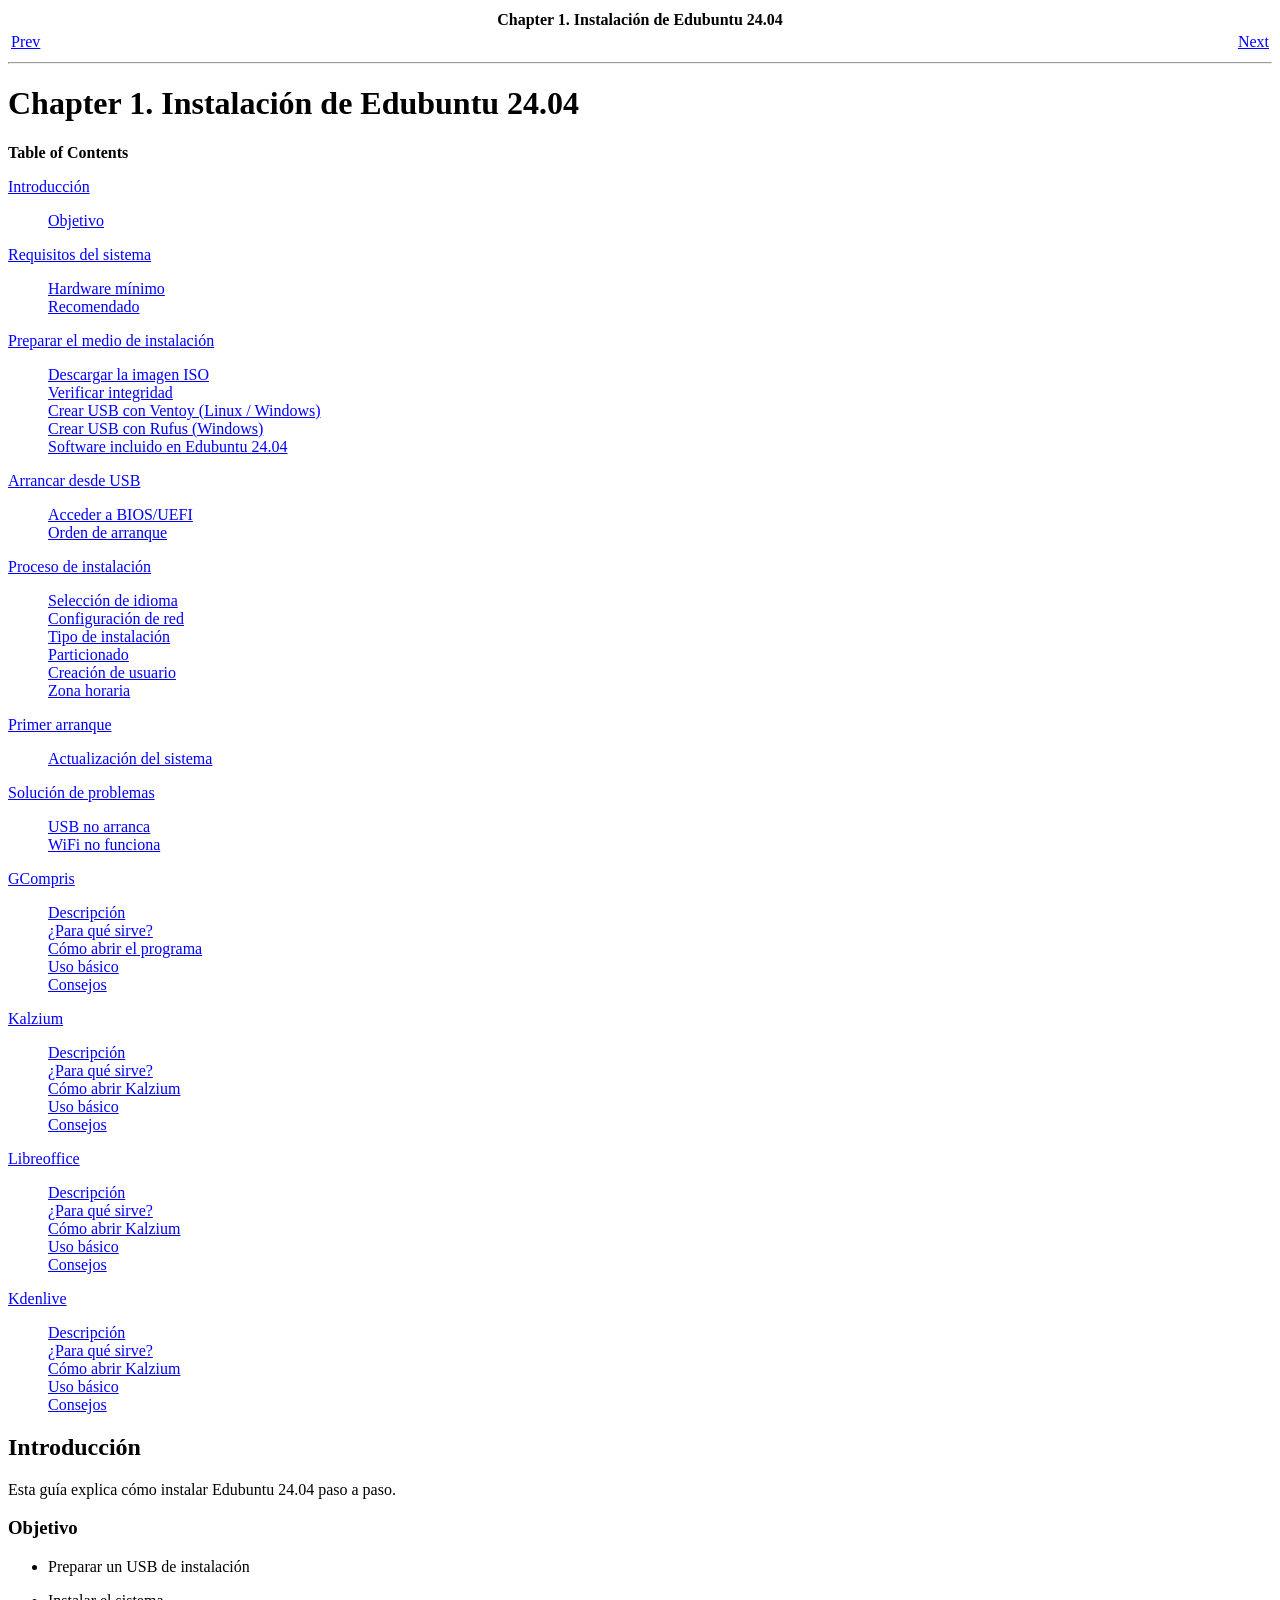
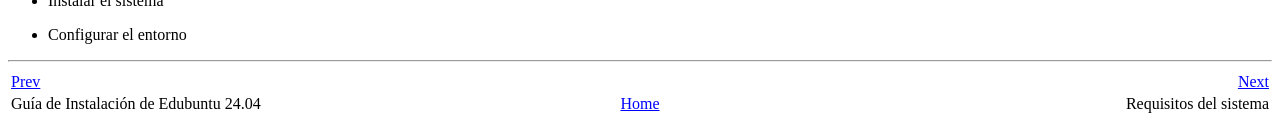
==== ch01.html @ 8a46c136 "Add files via upload" ====
<html><head><meta http-equiv="Content-Type" content="text/html; charset=ISO-8859-1"><title>Chapter�1.�Instalaci�n de Edubuntu 24.04</title><meta name="generator" content="DocBook XSL Stylesheets Vsnapshot"><link rel="home" href="index.html" title="Gu�a de Instalaci�n de Edubuntu 24.04"><link rel="up" href="index.html" title="Gu�a de Instalaci�n de Edubuntu 24.04"><link rel="prev" href="index.html" title="Gu�a de Instalaci�n de Edubuntu 24.04"><link rel="next" href="ch01s02.html" title="Requisitos del sistema"></head><body bgcolor="white" text="black" link="#0000FF" vlink="#840084" alink="#0000FF"><div class="navheader"><table width="100%" summary="Navigation header"><tr><th colspan="3" align="center">Chapter�1.�Instalaci�n de Edubuntu 24.04</th></tr><tr><td width="20%" align="left"><a accesskey="p" href="index.html">Prev</a>�</td><th width="60%" align="center">�</th><td width="20%" align="right">�<a accesskey="n" href="ch01s02.html">Next</a></td></tr></table><hr></div><div class="chapter"><div class="titlepage"><div><div><h1 class="title"><a name="id1388"></a>Chapter�1.�Instalaci�n de Edubuntu 24.04</h1></div></div></div><div class="toc"><p><b>Table of Contents</b></p><dl class="toc"><dt><span class="section"><a href="ch01.html#introduccion">Introducci�n</a></span></dt><dd><dl><dt><span class="section"><a href="ch01.html#id1338">Objetivo</a></span></dt></dl></dd><dt><span class="section"><a href="ch01s02.html">Requisitos del sistema</a></span></dt><dd><dl><dt><span class="section"><a href="ch01s02.html#id1339">Hardware m�nimo</a></span></dt><dt><span class="section"><a href="ch01s02.html#id1340">Recomendado</a></span></dt></dl></dd><dt><span class="section"><a href="ch01s03.html">Preparar el medio de instalaci�n</a></span></dt><dd><dl><dt><span class="section"><a href="ch01s03.html#id1341">Descargar la imagen ISO</a></span></dt><dt><span class="section"><a href="ch01s03.html#id1342">Verificar integridad</a></span></dt><dt><span class="section"><a href="ch01s03.html#id1343">Crear USB con Ventoy (Linux / Windows)</a></span></dt><dt><span class="section"><a href="ch01s03.html#id1344">Crear USB con Rufus (Windows)</a></span></dt><dt><span class="section"><a href="ch01s03.html#software-edubuntu">Software incluido en Edubuntu 24.04</a></span></dt></dl></dd><dt><span class="section"><a href="ch01s04.html">Arrancar desde USB</a></span></dt><dd><dl><dt><span class="section"><a href="ch01s04.html#id1357">Acceder a BIOS/UEFI</a></span></dt><dt><span class="section"><a href="ch01s04.html#id1358">Orden de arranque</a></span></dt></dl></dd><dt><span class="section"><a href="ch01s05.html">Proceso de instalaci�n</a></span></dt><dd><dl><dt><span class="section"><a href="ch01s05.html#id1359">Selecci�n de idioma</a></span></dt><dt><span class="section"><a href="ch01s05.html#id1360">Configuraci�n de red</a></span></dt><dt><span class="section"><a href="ch01s05.html#id1361">Tipo de instalaci�n</a></span></dt><dt><span class="section"><a href="ch01s05.html#id1362">Particionado</a></span></dt><dt><span class="section"><a href="ch01s05.html#id1363">Creaci�n de usuario</a></span></dt><dt><span class="section"><a href="ch01s05.html#id1364">Zona horaria</a></span></dt></dl></dd><dt><span class="section"><a href="ch01s06.html">Primer arranque</a></span></dt><dd><dl><dt><span class="section"><a href="ch01s06.html#id1365">Actualizaci�n del sistema</a></span></dt></dl></dd><dt><span class="section"><a href="ch01s07.html">Soluci�n de problemas</a></span></dt><dd><dl><dt><span class="section"><a href="ch01s07.html#id1366">USB no arranca</a></span></dt><dt><span class="section"><a href="ch01s07.html#id1367">WiFi no funciona</a></span></dt></dl></dd><dt><span class="section"><a href="ch01s08.html">GCompris</a></span></dt><dd><dl><dt><span class="section"><a href="ch01s08.html#id1368">Descripci�n</a></span></dt><dt><span class="section"><a href="ch01s08.html#id1369">�Para qu� sirve?</a></span></dt><dt><span class="section"><a href="ch01s08.html#id1370">C�mo abrir el programa</a></span></dt><dt><span class="section"><a href="ch01s08.html#id1371">Uso b�sico</a></span></dt><dt><span class="section"><a href="ch01s08.html#id1372">Consejos</a></span></dt></dl></dd><dt><span class="section"><a href="ch01s09.html">Kalzium</a></span></dt><dd><dl><dt><span class="section"><a href="ch01s09.html#id1373">Descripci�n</a></span></dt><dt><span class="section"><a href="ch01s09.html#id1374">�Para qu� sirve?</a></span></dt><dt><span class="section"><a href="ch01s09.html#id1375">C�mo abrir Kalzium</a></span></dt><dt><span class="section"><a href="ch01s09.html#id1376">Uso b�sico</a></span></dt><dt><span class="section"><a href="ch01s09.html#id1377">Consejos</a></span></dt></dl></dd><dt><span class="section"><a href="ch01s10.html">Libreoffice</a></span></dt><dd><dl><dt><span class="section"><a href="ch01s10.html#id1378">Descripci�n</a></span></dt><dt><span class="section"><a href="ch01s10.html#id1379">�Para qu� sirve?</a></span></dt><dt><span class="section"><a href="ch01s10.html#id1380">C�mo abrir Kalzium</a></span></dt><dt><span class="section"><a href="ch01s10.html#id1381">Uso b�sico</a></span></dt><dt><span class="section"><a href="ch01s10.html#id1382">Consejos</a></span></dt></dl></dd><dt><span class="section"><a href="ch01s11.html">Kdenlive</a></span></dt><dd><dl><dt><span class="section"><a href="ch01s11.html#id1383">Descripci�n</a></span></dt><dt><span class="section"><a href="ch01s11.html#id1384">�Para qu� sirve?</a></span></dt><dt><span class="section"><a href="ch01s11.html#id1385">C�mo abrir Kalzium</a></span></dt><dt><span class="section"><a href="ch01s11.html#id1386">Uso b�sico</a></span></dt><dt><span class="section"><a href="ch01s11.html#id1387">Consejos</a></span></dt></dl></dd></dl></div>
    

    <div class="section"><div class="titlepage"><div><div><h2 class="title" style="clear: both"><a name="introduccion"></a>Introducci�n</h2></div></div></div>
  

  <p>Esta gu�a explica c�mo instalar Edubuntu 24.04 paso a paso.</p>

  <div class="section"><div class="titlepage"><div><div><h3 class="title"><a name="id1338"></a>Objetivo</h3></div></div></div>
    
    <div class="itemizedlist"><ul class="itemizedlist" style="list-style-type: disc; "><li class="listitem"><p>Preparar un USB de instalaci�n</p></li><li class="listitem"><p>Instalar el sistema</p></li><li class="listitem"><p>Configurar el entorno</p></li></ul></div>
  </div>

</div>
    
    
    
    
    
    
   




  </div><div class="navfooter"><hr><table width="100%" summary="Navigation footer"><tr><td width="40%" align="left"><a accesskey="p" href="index.html">Prev</a>�</td><td width="20%" align="center">�</td><td width="40%" align="right">�<a accesskey="n" href="ch01s02.html">Next</a></td></tr><tr><td width="40%" align="left" valign="top">Gu�a de Instalaci�n de Edubuntu 24.04�</td><td width="20%" align="center"><a accesskey="h" href="index.html">Home</a></td><td width="40%" align="right" valign="top">�Requisitos del sistema</td></tr></table></div></body></html>
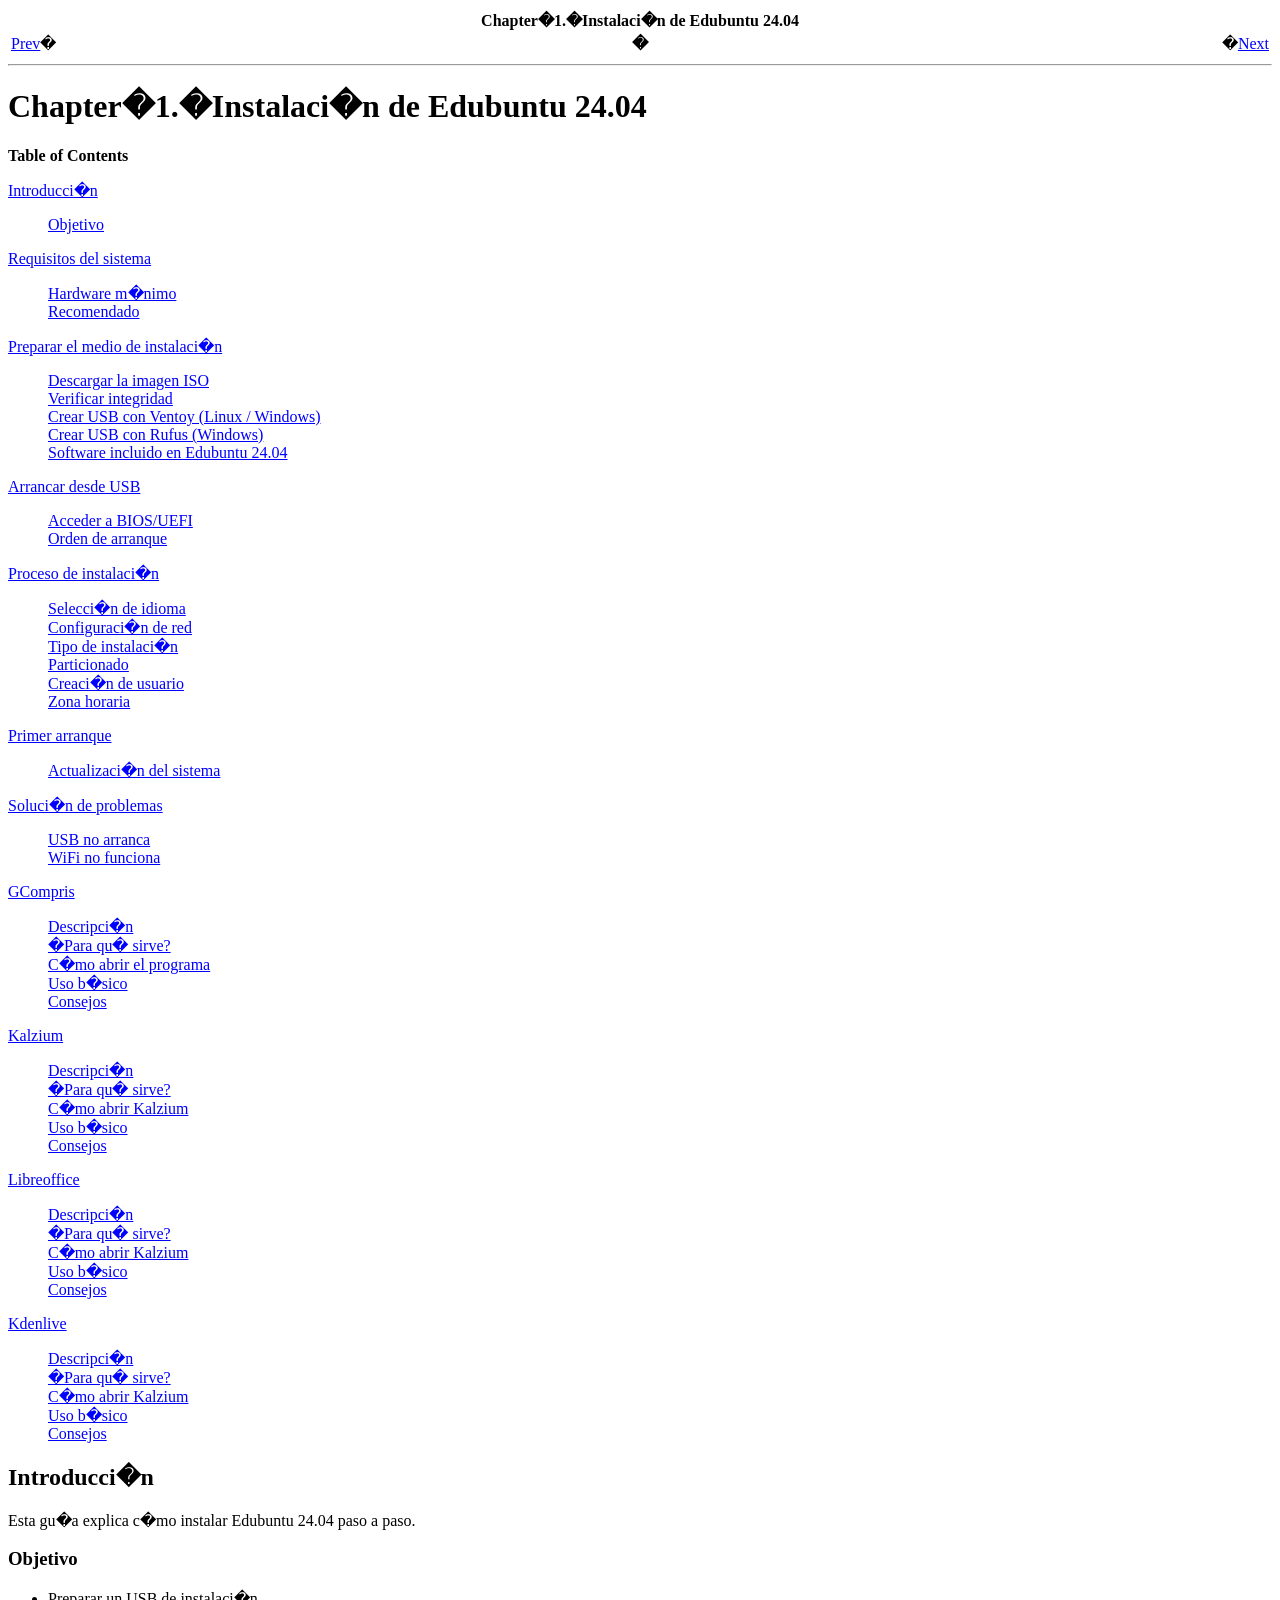
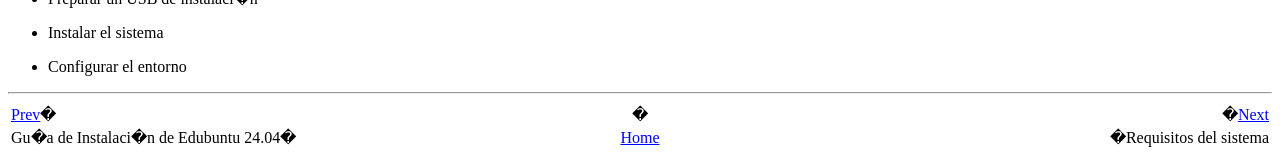
==== commit fe62c0bb: "Add files via upload" ====
--- a/ch01.html
+++ b/ch01.html
@@ -1,4 +1,4 @@
-<html><head><meta http-equiv="Content-Type" content="text/html; charset=ISO-8859-1"><title>Chapter�1.�Instalaci�n de Edubuntu 24.04</title><meta name="generator" content="DocBook XSL Stylesheets Vsnapshot"><link rel="home" href="index.html" title="Gu�a de Instalaci�n de Edubuntu 24.04"><link rel="up" href="index.html" title="Gu�a de Instalaci�n de Edubuntu 24.04"><link rel="prev" href="index.html" title="Gu�a de Instalaci�n de Edubuntu 24.04"><link rel="next" href="ch01s02.html" title="Requisitos del sistema"></head><body bgcolor="white" text="black" link="#0000FF" vlink="#840084" alink="#0000FF"><div class="navheader"><table width="100%" summary="Navigation header"><tr><th colspan="3" align="center">Chapter�1.�Instalaci�n de Edubuntu 24.04</th></tr><tr><td width="20%" align="left"><a accesskey="p" href="index.html">Prev</a>�</td><th width="60%" align="center">�</th><td width="20%" align="right">�<a accesskey="n" href="ch01s02.html">Next</a></td></tr></table><hr></div><div class="chapter"><div class="titlepage"><div><div><h1 class="title"><a name="id1388"></a>Chapter�1.�Instalaci�n de Edubuntu 24.04</h1></div></div></div><div class="toc"><p><b>Table of Contents</b></p><dl class="toc"><dt><span class="section"><a href="ch01.html#introduccion">Introducci�n</a></span></dt><dd><dl><dt><span class="section"><a href="ch01.html#id1338">Objetivo</a></span></dt></dl></dd><dt><span class="section"><a href="ch01s02.html">Requisitos del sistema</a></span></dt><dd><dl><dt><span class="section"><a href="ch01s02.html#id1339">Hardware m�nimo</a></span></dt><dt><span class="section"><a href="ch01s02.html#id1340">Recomendado</a></span></dt></dl></dd><dt><span class="section"><a href="ch01s03.html">Preparar el medio de instalaci�n</a></span></dt><dd><dl><dt><span class="section"><a href="ch01s03.html#id1341">Descargar la imagen ISO</a></span></dt><dt><span class="section"><a href="ch01s03.html#id1342">Verificar integridad</a></span></dt><dt><span class="section"><a href="ch01s03.html#id1343">Crear USB con Ventoy (Linux / Windows)</a></span></dt><dt><span class="section"><a href="ch01s03.html#id1344">Crear USB con Rufus (Windows)</a></span></dt><dt><span class="section"><a href="ch01s03.html#software-edubuntu">Software incluido en Edubuntu 24.04</a></span></dt></dl></dd><dt><span class="section"><a href="ch01s04.html">Arrancar desde USB</a></span></dt><dd><dl><dt><span class="section"><a href="ch01s04.html#id1357">Acceder a BIOS/UEFI</a></span></dt><dt><span class="section"><a href="ch01s04.html#id1358">Orden de arranque</a></span></dt></dl></dd><dt><span class="section"><a href="ch01s05.html">Proceso de instalaci�n</a></span></dt><dd><dl><dt><span class="section"><a href="ch01s05.html#id1359">Selecci�n de idioma</a></span></dt><dt><span class="section"><a href="ch01s05.html#id1360">Configuraci�n de red</a></span></dt><dt><span class="section"><a href="ch01s05.html#id1361">Tipo de instalaci�n</a></span></dt><dt><span class="section"><a href="ch01s05.html#id1362">Particionado</a></span></dt><dt><span class="section"><a href="ch01s05.html#id1363">Creaci�n de usuario</a></span></dt><dt><span class="section"><a href="ch01s05.html#id1364">Zona horaria</a></span></dt></dl></dd><dt><span class="section"><a href="ch01s06.html">Primer arranque</a></span></dt><dd><dl><dt><span class="section"><a href="ch01s06.html#id1365">Actualizaci�n del sistema</a></span></dt></dl></dd><dt><span class="section"><a href="ch01s07.html">Soluci�n de problemas</a></span></dt><dd><dl><dt><span class="section"><a href="ch01s07.html#id1366">USB no arranca</a></span></dt><dt><span class="section"><a href="ch01s07.html#id1367">WiFi no funciona</a></span></dt></dl></dd><dt><span class="section"><a href="ch01s08.html">GCompris</a></span></dt><dd><dl><dt><span class="section"><a href="ch01s08.html#id1368">Descripci�n</a></span></dt><dt><span class="section"><a href="ch01s08.html#id1369">�Para qu� sirve?</a></span></dt><dt><span class="section"><a href="ch01s08.html#id1370">C�mo abrir el programa</a></span></dt><dt><span class="section"><a href="ch01s08.html#id1371">Uso b�sico</a></span></dt><dt><span class="section"><a href="ch01s08.html#id1372">Consejos</a></span></dt></dl></dd><dt><span class="section"><a href="ch01s09.html">Kalzium</a></span></dt><dd><dl><dt><span class="section"><a href="ch01s09.html#id1373">Descripci�n</a></span></dt><dt><span class="section"><a href="ch01s09.html#id1374">�Para qu� sirve?</a></span></dt><dt><span class="section"><a href="ch01s09.html#id1375">C�mo abrir Kalzium</a></span></dt><dt><span class="section"><a href="ch01s09.html#id1376">Uso b�sico</a></span></dt><dt><span class="section"><a href="ch01s09.html#id1377">Consejos</a></span></dt></dl></dd><dt><span class="section"><a href="ch01s10.html">Libreoffice</a></span></dt><dd><dl><dt><span class="section"><a href="ch01s10.html#id1378">Descripci�n</a></span></dt><dt><span class="section"><a href="ch01s10.html#id1379">�Para qu� sirve?</a></span></dt><dt><span class="section"><a href="ch01s10.html#id1380">C�mo abrir Kalzium</a></span></dt><dt><span class="section"><a href="ch01s10.html#id1381">Uso b�sico</a></span></dt><dt><span class="section"><a href="ch01s10.html#id1382">Consejos</a></span></dt></dl></dd><dt><span class="section"><a href="ch01s11.html">Kdenlive</a></span></dt><dd><dl><dt><span class="section"><a href="ch01s11.html#id1383">Descripci�n</a></span></dt><dt><span class="section"><a href="ch01s11.html#id1384">�Para qu� sirve?</a></span></dt><dt><span class="section"><a href="ch01s11.html#id1385">C�mo abrir Kalzium</a></span></dt><dt><span class="section"><a href="ch01s11.html#id1386">Uso b�sico</a></span></dt><dt><span class="section"><a href="ch01s11.html#id1387">Consejos</a></span></dt></dl></dd></dl></div>
+<html><head><meta http-equiv="Content-Type" content="text/html; charset=UTF-8"><title>Chapter�1.�Instalaci�n de Edubuntu 24.04</title><meta name="generator" content="DocBook XSL Stylesheets Vsnapshot"><link rel="home" href="index.html" title="Gu�a de Instalaci�n de Edubuntu 24.04"><link rel="up" href="index.html" title="Gu�a de Instalaci�n de Edubuntu 24.04"><link rel="prev" href="index.html" title="Gu�a de Instalaci�n de Edubuntu 24.04"><link rel="next" href="ch01s02.html" title="Requisitos del sistema"></head><body bgcolor="white" text="black" link="#0000FF" vlink="#840084" alink="#0000FF"><div class="navheader"><table width="100%" summary="Navigation header"><tr><th colspan="3" align="center">Chapter�1.�Instalaci�n de Edubuntu 24.04</th></tr><tr><td width="20%" align="left"><a accesskey="p" href="index.html">Prev</a>�</td><th width="60%" align="center">�</th><td width="20%" align="right">�<a accesskey="n" href="ch01s02.html">Next</a></td></tr></table><hr></div><div class="chapter"><div class="titlepage"><div><div><h1 class="title"><a name="id1388"></a>Chapter�1.�Instalaci�n de Edubuntu 24.04</h1></div></div></div><div class="toc"><p><b>Table of Contents</b></p><dl class="toc"><dt><span class="section"><a href="ch01.html#introduccion">Introducci�n</a></span></dt><dd><dl><dt><span class="section"><a href="ch01.html#id1338">Objetivo</a></span></dt></dl></dd><dt><span class="section"><a href="ch01s02.html">Requisitos del sistema</a></span></dt><dd><dl><dt><span class="section"><a href="ch01s02.html#id1339">Hardware m�nimo</a></span></dt><dt><span class="section"><a href="ch01s02.html#id1340">Recomendado</a></span></dt></dl></dd><dt><span class="section"><a href="ch01s03.html">Preparar el medio de instalaci�n</a></span></dt><dd><dl><dt><span class="section"><a href="ch01s03.html#id1341">Descargar la imagen ISO</a></span></dt><dt><span class="section"><a href="ch01s03.html#id1342">Verificar integridad</a></span></dt><dt><span class="section"><a href="ch01s03.html#id1343">Crear USB con Ventoy (Linux / Windows)</a></span></dt><dt><span class="section"><a href="ch01s03.html#id1344">Crear USB con Rufus (Windows)</a></span></dt><dt><span class="section"><a href="ch01s03.html#software-edubuntu">Software incluido en Edubuntu 24.04</a></span></dt></dl></dd><dt><span class="section"><a href="ch01s04.html">Arrancar desde USB</a></span></dt><dd><dl><dt><span class="section"><a href="ch01s04.html#id1357">Acceder a BIOS/UEFI</a></span></dt><dt><span class="section"><a href="ch01s04.html#id1358">Orden de arranque</a></span></dt></dl></dd><dt><span class="section"><a href="ch01s05.html">Proceso de instalaci�n</a></span></dt><dd><dl><dt><span class="section"><a href="ch01s05.html#id1359">Selecci�n de idioma</a></span></dt><dt><span class="section"><a href="ch01s05.html#id1360">Configuraci�n de red</a></span></dt><dt><span class="section"><a href="ch01s05.html#id1361">Tipo de instalaci�n</a></span></dt><dt><span class="section"><a href="ch01s05.html#id1362">Particionado</a></span></dt><dt><span class="section"><a href="ch01s05.html#id1363">Creaci�n de usuario</a></span></dt><dt><span class="section"><a href="ch01s05.html#id1364">Zona horaria</a></span></dt></dl></dd><dt><span class="section"><a href="ch01s06.html">Primer arranque</a></span></dt><dd><dl><dt><span class="section"><a href="ch01s06.html#id1365">Actualizaci�n del sistema</a></span></dt></dl></dd><dt><span class="section"><a href="ch01s07.html">Soluci�n de problemas</a></span></dt><dd><dl><dt><span class="section"><a href="ch01s07.html#id1366">USB no arranca</a></span></dt><dt><span class="section"><a href="ch01s07.html#id1367">WiFi no funciona</a></span></dt></dl></dd><dt><span class="section"><a href="ch01s08.html">GCompris</a></span></dt><dd><dl><dt><span class="section"><a href="ch01s08.html#id1368">Descripci�n</a></span></dt><dt><span class="section"><a href="ch01s08.html#id1369">�Para qu� sirve?</a></span></dt><dt><span class="section"><a href="ch01s08.html#id1370">C�mo abrir el programa</a></span></dt><dt><span class="section"><a href="ch01s08.html#id1371">Uso b�sico</a></span></dt><dt><span class="section"><a href="ch01s08.html#id1372">Consejos</a></span></dt></dl></dd><dt><span class="section"><a href="ch01s09.html">Kalzium</a></span></dt><dd><dl><dt><span class="section"><a href="ch01s09.html#id1373">Descripci�n</a></span></dt><dt><span class="section"><a href="ch01s09.html#id1374">�Para qu� sirve?</a></span></dt><dt><span class="section"><a href="ch01s09.html#id1375">C�mo abrir Kalzium</a></span></dt><dt><span class="section"><a href="ch01s09.html#id1376">Uso b�sico</a></span></dt><dt><span class="section"><a href="ch01s09.html#id1377">Consejos</a></span></dt></dl></dd><dt><span class="section"><a href="ch01s10.html">Libreoffice</a></span></dt><dd><dl><dt><span class="section"><a href="ch01s10.html#id1378">Descripci�n</a></span></dt><dt><span class="section"><a href="ch01s10.html#id1379">�Para qu� sirve?</a></span></dt><dt><span class="section"><a href="ch01s10.html#id1380">C�mo abrir Kalzium</a></span></dt><dt><span class="section"><a href="ch01s10.html#id1381">Uso b�sico</a></span></dt><dt><span class="section"><a href="ch01s10.html#id1382">Consejos</a></span></dt></dl></dd><dt><span class="section"><a href="ch01s11.html">Kdenlive</a></span></dt><dd><dl><dt><span class="section"><a href="ch01s11.html#id1383">Descripci�n</a></span></dt><dt><span class="section"><a href="ch01s11.html#id1384">�Para qu� sirve?</a></span></dt><dt><span class="section"><a href="ch01s11.html#id1385">C�mo abrir Kalzium</a></span></dt><dt><span class="section"><a href="ch01s11.html#id1386">Uso b�sico</a></span></dt><dt><span class="section"><a href="ch01s11.html#id1387">Consejos</a></span></dt></dl></dd></dl></div>
     
 
     <div class="section"><div class="titlepage"><div><div><h2 class="title" style="clear: both"><a name="introduccion"></a>Introducci�n</h2></div></div></div>
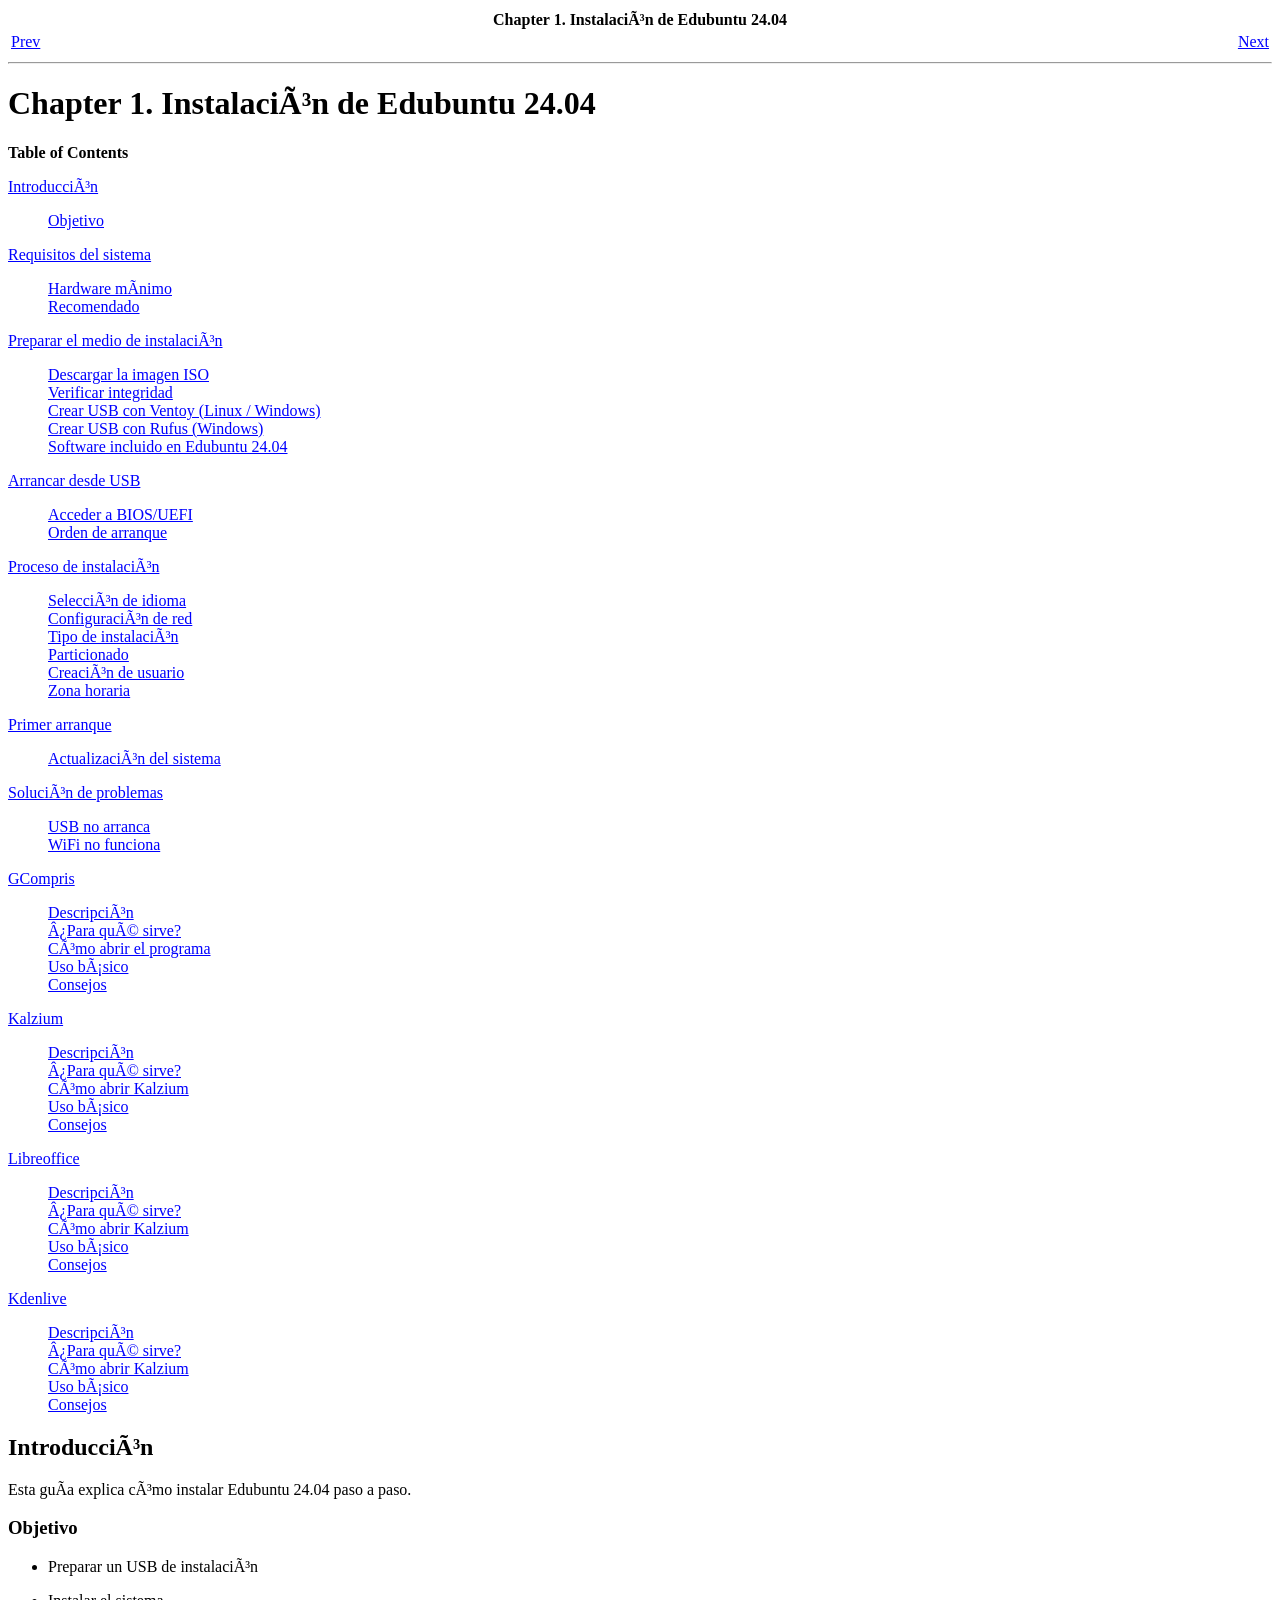
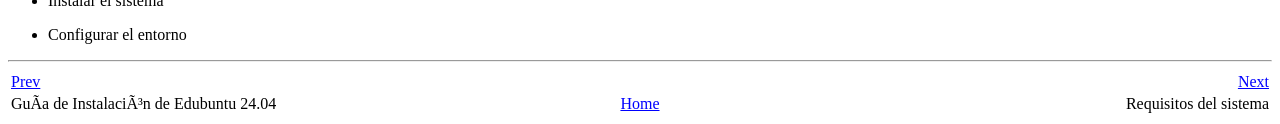
==== commit 4950e0f3: "Add files via upload" ====
--- a/ch01.html
+++ b/ch01.html
@@ -1,14 +1,14 @@
-<html><head><meta http-equiv="Content-Type" content="text/html; charset=UTF-8"><title>Chapter�1.�Instalaci�n de Edubuntu 24.04</title><meta name="generator" content="DocBook XSL Stylesheets Vsnapshot"><link rel="home" href="index.html" title="Gu�a de Instalaci�n de Edubuntu 24.04"><link rel="up" href="index.html" title="Gu�a de Instalaci�n de Edubuntu 24.04"><link rel="prev" href="index.html" title="Gu�a de Instalaci�n de Edubuntu 24.04"><link rel="next" href="ch01s02.html" title="Requisitos del sistema"></head><body bgcolor="white" text="black" link="#0000FF" vlink="#840084" alink="#0000FF"><div class="navheader"><table width="100%" summary="Navigation header"><tr><th colspan="3" align="center">Chapter�1.�Instalaci�n de Edubuntu 24.04</th></tr><tr><td width="20%" align="left"><a accesskey="p" href="index.html">Prev</a>�</td><th width="60%" align="center">�</th><td width="20%" align="right">�<a accesskey="n" href="ch01s02.html">Next</a></td></tr></table><hr></div><div class="chapter"><div class="titlepage"><div><div><h1 class="title"><a name="id1388"></a>Chapter�1.�Instalaci�n de Edubuntu 24.04</h1></div></div></div><div class="toc"><p><b>Table of Contents</b></p><dl class="toc"><dt><span class="section"><a href="ch01.html#introduccion">Introducci�n</a></span></dt><dd><dl><dt><span class="section"><a href="ch01.html#id1338">Objetivo</a></span></dt></dl></dd><dt><span class="section"><a href="ch01s02.html">Requisitos del sistema</a></span></dt><dd><dl><dt><span class="section"><a href="ch01s02.html#id1339">Hardware m�nimo</a></span></dt><dt><span class="section"><a href="ch01s02.html#id1340">Recomendado</a></span></dt></dl></dd><dt><span class="section"><a href="ch01s03.html">Preparar el medio de instalaci�n</a></span></dt><dd><dl><dt><span class="section"><a href="ch01s03.html#id1341">Descargar la imagen ISO</a></span></dt><dt><span class="section"><a href="ch01s03.html#id1342">Verificar integridad</a></span></dt><dt><span class="section"><a href="ch01s03.html#id1343">Crear USB con Ventoy (Linux / Windows)</a></span></dt><dt><span class="section"><a href="ch01s03.html#id1344">Crear USB con Rufus (Windows)</a></span></dt><dt><span class="section"><a href="ch01s03.html#software-edubuntu">Software incluido en Edubuntu 24.04</a></span></dt></dl></dd><dt><span class="section"><a href="ch01s04.html">Arrancar desde USB</a></span></dt><dd><dl><dt><span class="section"><a href="ch01s04.html#id1357">Acceder a BIOS/UEFI</a></span></dt><dt><span class="section"><a href="ch01s04.html#id1358">Orden de arranque</a></span></dt></dl></dd><dt><span class="section"><a href="ch01s05.html">Proceso de instalaci�n</a></span></dt><dd><dl><dt><span class="section"><a href="ch01s05.html#id1359">Selecci�n de idioma</a></span></dt><dt><span class="section"><a href="ch01s05.html#id1360">Configuraci�n de red</a></span></dt><dt><span class="section"><a href="ch01s05.html#id1361">Tipo de instalaci�n</a></span></dt><dt><span class="section"><a href="ch01s05.html#id1362">Particionado</a></span></dt><dt><span class="section"><a href="ch01s05.html#id1363">Creaci�n de usuario</a></span></dt><dt><span class="section"><a href="ch01s05.html#id1364">Zona horaria</a></span></dt></dl></dd><dt><span class="section"><a href="ch01s06.html">Primer arranque</a></span></dt><dd><dl><dt><span class="section"><a href="ch01s06.html#id1365">Actualizaci�n del sistema</a></span></dt></dl></dd><dt><span class="section"><a href="ch01s07.html">Soluci�n de problemas</a></span></dt><dd><dl><dt><span class="section"><a href="ch01s07.html#id1366">USB no arranca</a></span></dt><dt><span class="section"><a href="ch01s07.html#id1367">WiFi no funciona</a></span></dt></dl></dd><dt><span class="section"><a href="ch01s08.html">GCompris</a></span></dt><dd><dl><dt><span class="section"><a href="ch01s08.html#id1368">Descripci�n</a></span></dt><dt><span class="section"><a href="ch01s08.html#id1369">�Para qu� sirve?</a></span></dt><dt><span class="section"><a href="ch01s08.html#id1370">C�mo abrir el programa</a></span></dt><dt><span class="section"><a href="ch01s08.html#id1371">Uso b�sico</a></span></dt><dt><span class="section"><a href="ch01s08.html#id1372">Consejos</a></span></dt></dl></dd><dt><span class="section"><a href="ch01s09.html">Kalzium</a></span></dt><dd><dl><dt><span class="section"><a href="ch01s09.html#id1373">Descripci�n</a></span></dt><dt><span class="section"><a href="ch01s09.html#id1374">�Para qu� sirve?</a></span></dt><dt><span class="section"><a href="ch01s09.html#id1375">C�mo abrir Kalzium</a></span></dt><dt><span class="section"><a href="ch01s09.html#id1376">Uso b�sico</a></span></dt><dt><span class="section"><a href="ch01s09.html#id1377">Consejos</a></span></dt></dl></dd><dt><span class="section"><a href="ch01s10.html">Libreoffice</a></span></dt><dd><dl><dt><span class="section"><a href="ch01s10.html#id1378">Descripci�n</a></span></dt><dt><span class="section"><a href="ch01s10.html#id1379">�Para qu� sirve?</a></span></dt><dt><span class="section"><a href="ch01s10.html#id1380">C�mo abrir Kalzium</a></span></dt><dt><span class="section"><a href="ch01s10.html#id1381">Uso b�sico</a></span></dt><dt><span class="section"><a href="ch01s10.html#id1382">Consejos</a></span></dt></dl></dd><dt><span class="section"><a href="ch01s11.html">Kdenlive</a></span></dt><dd><dl><dt><span class="section"><a href="ch01s11.html#id1383">Descripci�n</a></span></dt><dt><span class="section"><a href="ch01s11.html#id1384">�Para qu� sirve?</a></span></dt><dt><span class="section"><a href="ch01s11.html#id1385">C�mo abrir Kalzium</a></span></dt><dt><span class="section"><a href="ch01s11.html#id1386">Uso b�sico</a></span></dt><dt><span class="section"><a href="ch01s11.html#id1387">Consejos</a></span></dt></dl></dd></dl></div>
+<html><head><meta http-equiv="Content-Type" content="text/html; charset=ISO-8859-1"><title>Chapter�1.�Instalación de Edubuntu 24.04</title><link rel="stylesheet" type="text/css" href="style.css"><meta name="generator" content="DocBook XSL Stylesheets Vsnapshot"><link rel="home" href="index.html" title="Guía de Instalación de Edubuntu 24.04"><link rel="up" href="index.html" title="Guía de Instalación de Edubuntu 24.04"><link rel="prev" href="index.html" title="Guía de Instalación de Edubuntu 24.04"><link rel="next" href="ch01s02.html" title="Requisitos del sistema"></head><body bgcolor="white" text="black" link="#0000FF" vlink="#840084" alink="#0000FF"><div class="navheader"><table width="100%" summary="Navigation header"><tr><th colspan="3" align="center">Chapter�1.�Instalación de Edubuntu 24.04</th></tr><tr><td width="20%" align="left"><a accesskey="p" href="index.html">Prev</a>�</td><th width="60%" align="center">�</th><td width="20%" align="right">�<a accesskey="n" href="ch01s02.html">Next</a></td></tr></table><hr></div><div class="chapter"><div class="titlepage"><div><div><h1 class="title"><a name="id1388"></a>Chapter�1.�Instalación de Edubuntu 24.04</h1></div></div></div><div class="toc"><p><b>Table of Contents</b></p><dl class="toc"><dt><span class="section"><a href="ch01.html#introduccion">Introducción</a></span></dt><dd><dl><dt><span class="section"><a href="ch01.html#id1338">Objetivo</a></span></dt></dl></dd><dt><span class="section"><a href="ch01s02.html">Requisitos del sistema</a></span></dt><dd><dl><dt><span class="section"><a href="ch01s02.html#id1339">Hardware mínimo</a></span></dt><dt><span class="section"><a href="ch01s02.html#id1340">Recomendado</a></span></dt></dl></dd><dt><span class="section"><a href="ch01s03.html">Preparar el medio de instalación</a></span></dt><dd><dl><dt><span class="section"><a href="ch01s03.html#id1341">Descargar la imagen ISO</a></span></dt><dt><span class="section"><a href="ch01s03.html#id1342">Verificar integridad</a></span></dt><dt><span class="section"><a href="ch01s03.html#id1343">Crear USB con Ventoy (Linux / Windows)</a></span></dt><dt><span class="section"><a href="ch01s03.html#id1344">Crear USB con Rufus (Windows)</a></span></dt><dt><span class="section"><a href="ch01s03.html#software-edubuntu">Software incluido en Edubuntu 24.04</a></span></dt></dl></dd><dt><span class="section"><a href="ch01s04.html">Arrancar desde USB</a></span></dt><dd><dl><dt><span class="section"><a href="ch01s04.html#id1357">Acceder a BIOS/UEFI</a></span></dt><dt><span class="section"><a href="ch01s04.html#id1358">Orden de arranque</a></span></dt></dl></dd><dt><span class="section"><a href="ch01s05.html">Proceso de instalación</a></span></dt><dd><dl><dt><span class="section"><a href="ch01s05.html#id1359">Selección de idioma</a></span></dt><dt><span class="section"><a href="ch01s05.html#id1360">Configuración de red</a></span></dt><dt><span class="section"><a href="ch01s05.html#id1361">Tipo de instalación</a></span></dt><dt><span class="section"><a href="ch01s05.html#id1362">Particionado</a></span></dt><dt><span class="section"><a href="ch01s05.html#id1363">Creación de usuario</a></span></dt><dt><span class="section"><a href="ch01s05.html#id1364">Zona horaria</a></span></dt></dl></dd><dt><span class="section"><a href="ch01s06.html">Primer arranque</a></span></dt><dd><dl><dt><span class="section"><a href="ch01s06.html#id1365">Actualización del sistema</a></span></dt></dl></dd><dt><span class="section"><a href="ch01s07.html">Solución de problemas</a></span></dt><dd><dl><dt><span class="section"><a href="ch01s07.html#id1366">USB no arranca</a></span></dt><dt><span class="section"><a href="ch01s07.html#id1367">WiFi no funciona</a></span></dt></dl></dd><dt><span class="section"><a href="ch01s08.html">GCompris</a></span></dt><dd><dl><dt><span class="section"><a href="ch01s08.html#id1368">Descripción</a></span></dt><dt><span class="section"><a href="ch01s08.html#id1369">¿Para qué sirve?</a></span></dt><dt><span class="section"><a href="ch01s08.html#id1370">Cómo abrir el programa</a></span></dt><dt><span class="section"><a href="ch01s08.html#id1371">Uso básico</a></span></dt><dt><span class="section"><a href="ch01s08.html#id1372">Consejos</a></span></dt></dl></dd><dt><span class="section"><a href="ch01s09.html">Kalzium</a></span></dt><dd><dl><dt><span class="section"><a href="ch01s09.html#id1373">Descripción</a></span></dt><dt><span class="section"><a href="ch01s09.html#id1374">¿Para qué sirve?</a></span></dt><dt><span class="section"><a href="ch01s09.html#id1375">Cómo abrir Kalzium</a></span></dt><dt><span class="section"><a href="ch01s09.html#id1376">Uso básico</a></span></dt><dt><span class="section"><a href="ch01s09.html#id1377">Consejos</a></span></dt></dl></dd><dt><span class="section"><a href="ch01s10.html">Libreoffice</a></span></dt><dd><dl><dt><span class="section"><a href="ch01s10.html#id1378">Descripción</a></span></dt><dt><span class="section"><a href="ch01s10.html#id1379">¿Para qué sirve?</a></span></dt><dt><span class="section"><a href="ch01s10.html#id1380">Cómo abrir Kalzium</a></span></dt><dt><span class="section"><a href="ch01s10.html#id1381">Uso básico</a></span></dt><dt><span class="section"><a href="ch01s10.html#id1382">Consejos</a></span></dt></dl></dd><dt><span class="section"><a href="ch01s11.html">Kdenlive</a></span></dt><dd><dl><dt><span class="section"><a href="ch01s11.html#id1383">Descripción</a></span></dt><dt><span class="section"><a href="ch01s11.html#id1384">¿Para qué sirve?</a></span></dt><dt><span class="section"><a href="ch01s11.html#id1385">Cómo abrir Kalzium</a></span></dt><dt><span class="section"><a href="ch01s11.html#id1386">Uso básico</a></span></dt><dt><span class="section"><a href="ch01s11.html#id1387">Consejos</a></span></dt></dl></dd></dl></div>
     
 
-    <div class="section"><div class="titlepage"><div><div><h2 class="title" style="clear: both"><a name="introduccion"></a>Introducci�n</h2></div></div></div>
+    <div class="section"><div class="titlepage"><div><div><h2 class="title" style="clear: both"><a name="introduccion"></a>Introducción</h2></div></div></div>
   
 
-  <p>Esta gu�a explica c�mo instalar Edubuntu 24.04 paso a paso.</p>
+  <p>Esta guía explica cómo instalar Edubuntu 24.04 paso a paso.</p>
 
   <div class="section"><div class="titlepage"><div><div><h3 class="title"><a name="id1338"></a>Objetivo</h3></div></div></div>
     
-    <div class="itemizedlist"><ul class="itemizedlist" style="list-style-type: disc; "><li class="listitem"><p>Preparar un USB de instalaci�n</p></li><li class="listitem"><p>Instalar el sistema</p></li><li class="listitem"><p>Configurar el entorno</p></li></ul></div>
+    <div class="itemizedlist"><ul class="itemizedlist" style="list-style-type: disc; "><li class="listitem"><p>Preparar un USB de instalación</p></li><li class="listitem"><p>Instalar el sistema</p></li><li class="listitem"><p>Configurar el entorno</p></li></ul></div>
   </div>
 
 </div>
@@ -23,4 +23,4 @@
 
 
 
-  </div><div class="navfooter"><hr><table width="100%" summary="Navigation footer"><tr><td width="40%" align="left"><a accesskey="p" href="index.html">Prev</a>�</td><td width="20%" align="center">�</td><td width="40%" align="right">�<a accesskey="n" href="ch01s02.html">Next</a></td></tr><tr><td width="40%" align="left" valign="top">Gu�a de Instalaci�n de Edubuntu 24.04�</td><td width="20%" align="center"><a accesskey="h" href="index.html">Home</a></td><td width="40%" align="right" valign="top">�Requisitos del sistema</td></tr></table></div></body></html>
+  </div><div class="navfooter"><hr><table width="100%" summary="Navigation footer"><tr><td width="40%" align="left"><a accesskey="p" href="index.html">Prev</a>�</td><td width="20%" align="center">�</td><td width="40%" align="right">�<a accesskey="n" href="ch01s02.html">Next</a></td></tr><tr><td width="40%" align="left" valign="top">Guía de Instalación de Edubuntu 24.04�</td><td width="20%" align="center"><a accesskey="h" href="index.html">Home</a></td><td width="40%" align="right" valign="top">�Requisitos del sistema</td></tr></table></div></body></html>
